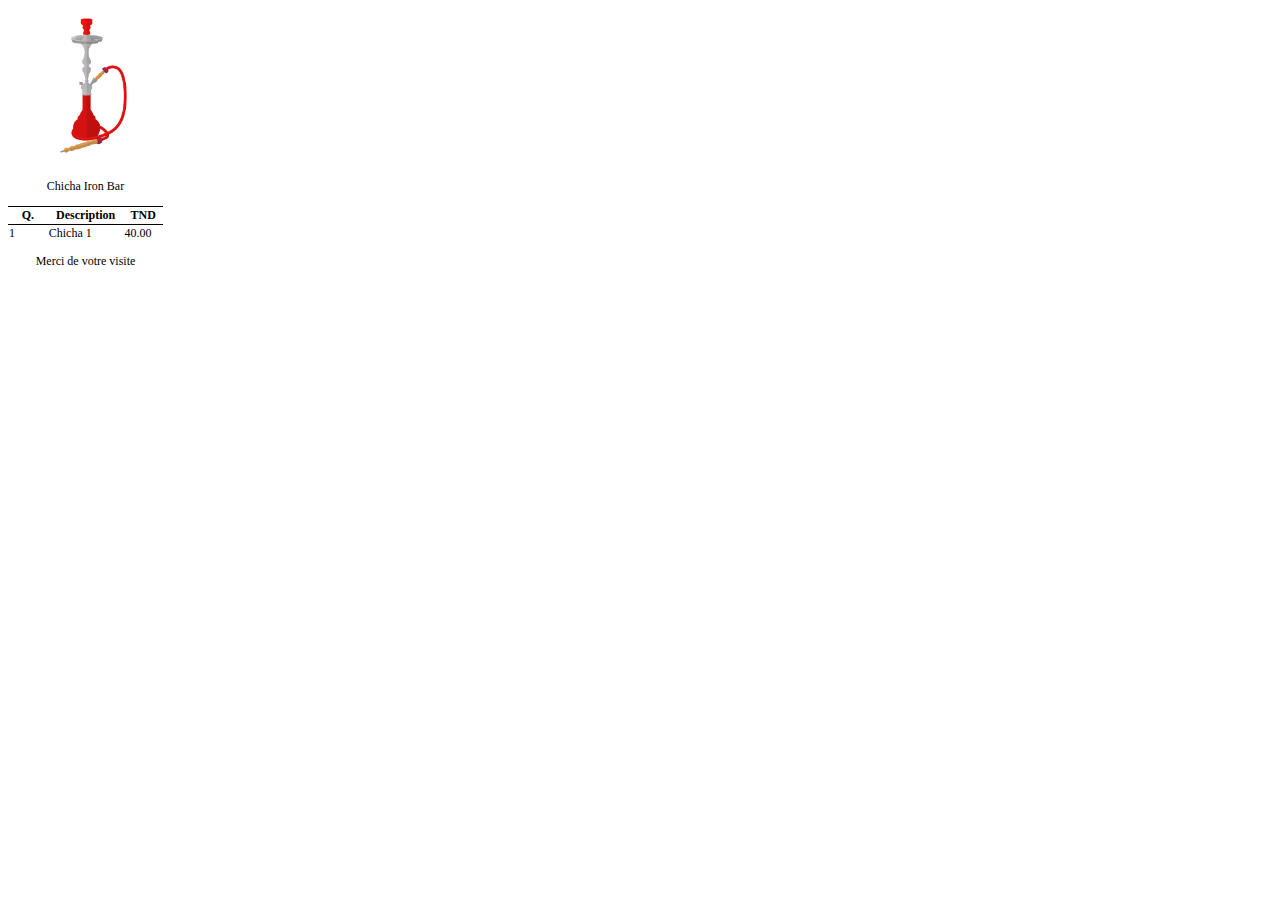
==== product1.html @ 3581e7c3 "code" ====
<!DOCTYPE html>
<html lang="en">
    <head>
        <meta charset="UTF-8">
        <meta name="viewport" content="width=device-width, initial-scale=1.0">
        <meta http-equiv="X-UA-Compatible" content="ie=edge">
        <link rel="stylesheet" href="style.css">
        <title>Chicha Iron Bar</title>
    </head>
    <body onload="window.print()" onfocus="window.close()">
        <div class="ticket" id="divPrint">
            <img src="./logo.png" alt="Logo">

            <p class="centered">Chicha Iron Bar
            </p>
            <table>
                <thead>
                    <tr>
                        <th class="quantity">Q.</th>
                        <th class="description">Description</th>
                        <th class="price">TND</th>
                    </tr>
                </thead>
                <tbody>
                    <tr>
                        <td class="quantity">1</td>
                        <td class="description">Chicha 1</td>
                        <td class="price">40.00</td>
                    </tr>
        
                </tbody>
            </table>
            <p class="centered">Merci de votre visite
        </div>
        <!-- <button id="btnPrint" class="hidden-print">Print</button>

        <script src="script.js"></script> -->

    </body>
</html>
---- style.css ----
* {
    font-size: 12px;
    font-family: 'Times New Roman';
}

td,
th,
tr,
table {
    border-top: 1px solid black;
    border-collapse: collapse;
}

td.description,
th.description {
    width: 75px;
    max-width: 75px;
}

td.quantity,
th.quantity {
    width: 40px;
    max-width: 40px;
    word-break: break-all;
}

td.price,
th.price {
    width: 40px;
    max-width: 40px;
    word-break: break-all;
}

.centered {
    text-align: center;
    align-content: center;
}

.ticket {
    width: 155px;
    max-width: 155px;
}

img {
    max-width: inherit;
    width: inherit;
}

@media print {
    .hidden-print,
    .hidden-print * {
        display: none !important;
    }
}
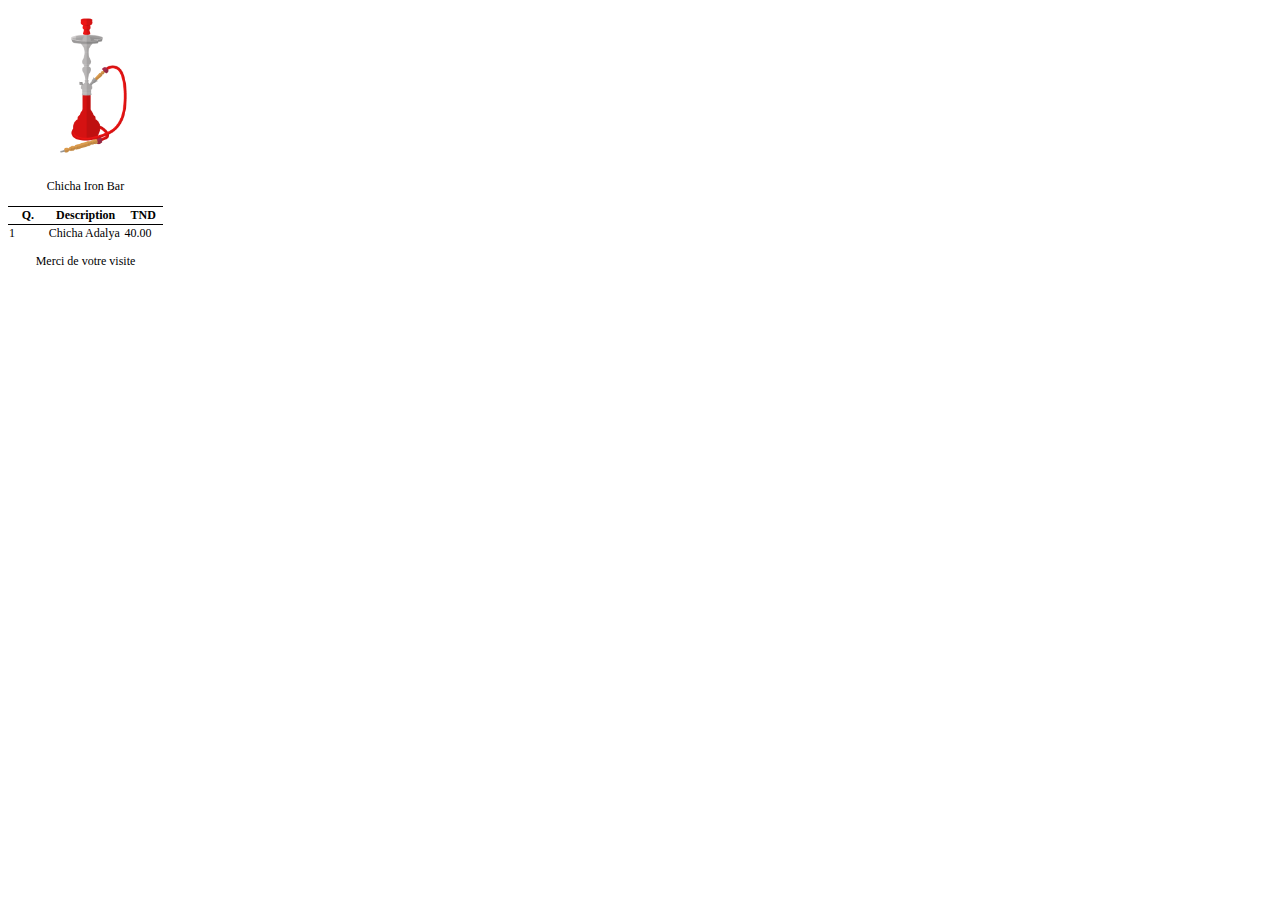
==== commit 52faf71b: "changes" ====
--- a/product1.html
+++ b/product1.html
@@ -24,7 +24,7 @@
                 <tbody>
                     <tr>
                         <td class="quantity">1</td>
-                        <td class="description">Chicha 1</td>
+                        <td class="description">Chicha Adalya</td>
                         <td class="price">40.00</td>
                     </tr>
         
